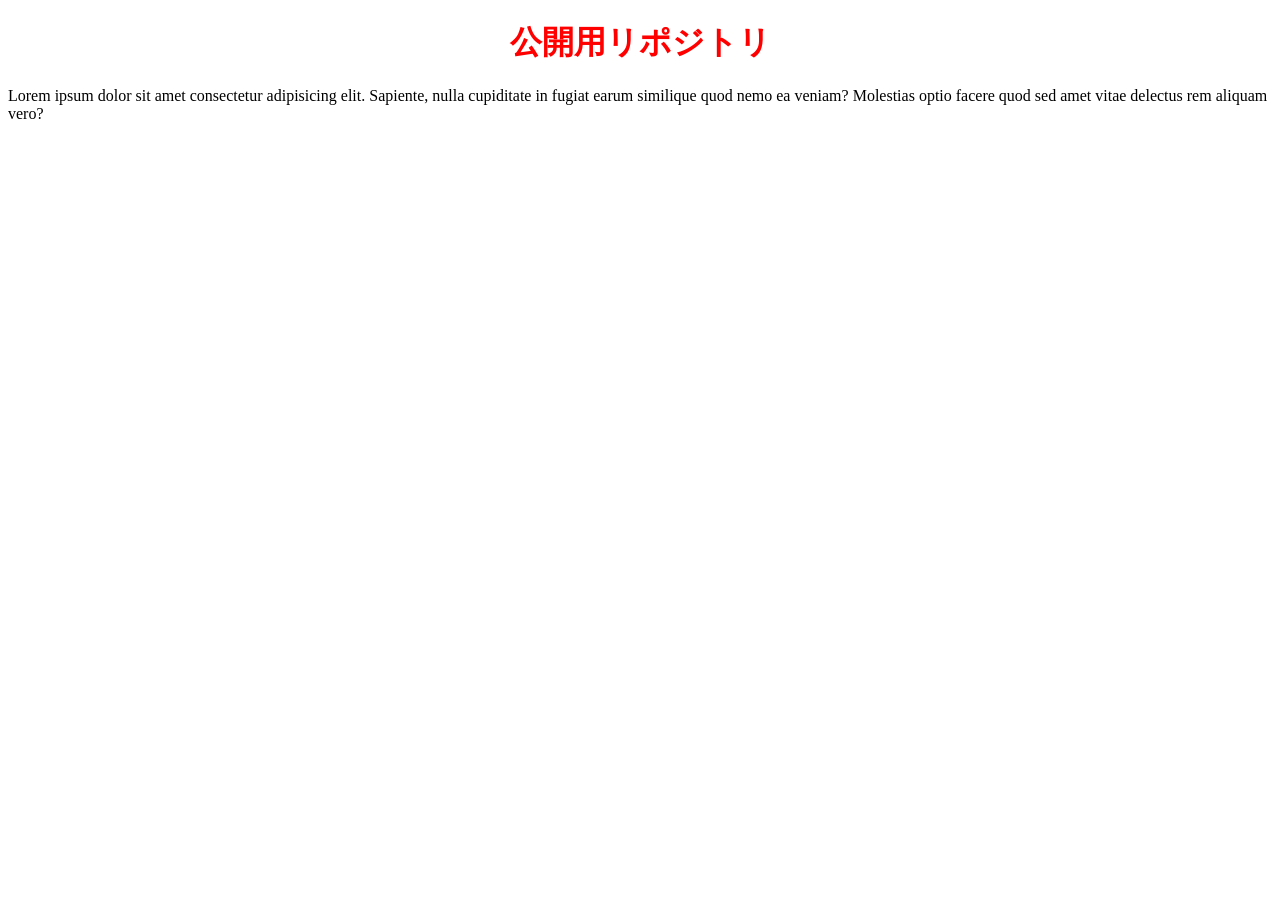
==== index.html @ 6b219584 "aaa" ====
<!DOCTYPE html>
<html lang="ja">
<head>
    <meta charset="UTF-8">
    <meta name="viewport" content="width=device-width, initial-scale=1.0">
    <title>公開用リポジトリ</title>
    <link rel="stylesheet" href="css/style.css">
</head>
<body>
    <h1>公開用リポジトリ</h1>
    <p>Lorem ipsum dolor sit amet consectetur adipisicing elit. Sapiente, nulla cupiditate in fugiat earum similique quod nemo ea veniam? Molestias optio facere quod sed amet vitae delectus rem aliquam vero?</p>
    
</body>
</html>
---- css/style.css ----
h1{
    text-align: center;
    color: red;
}
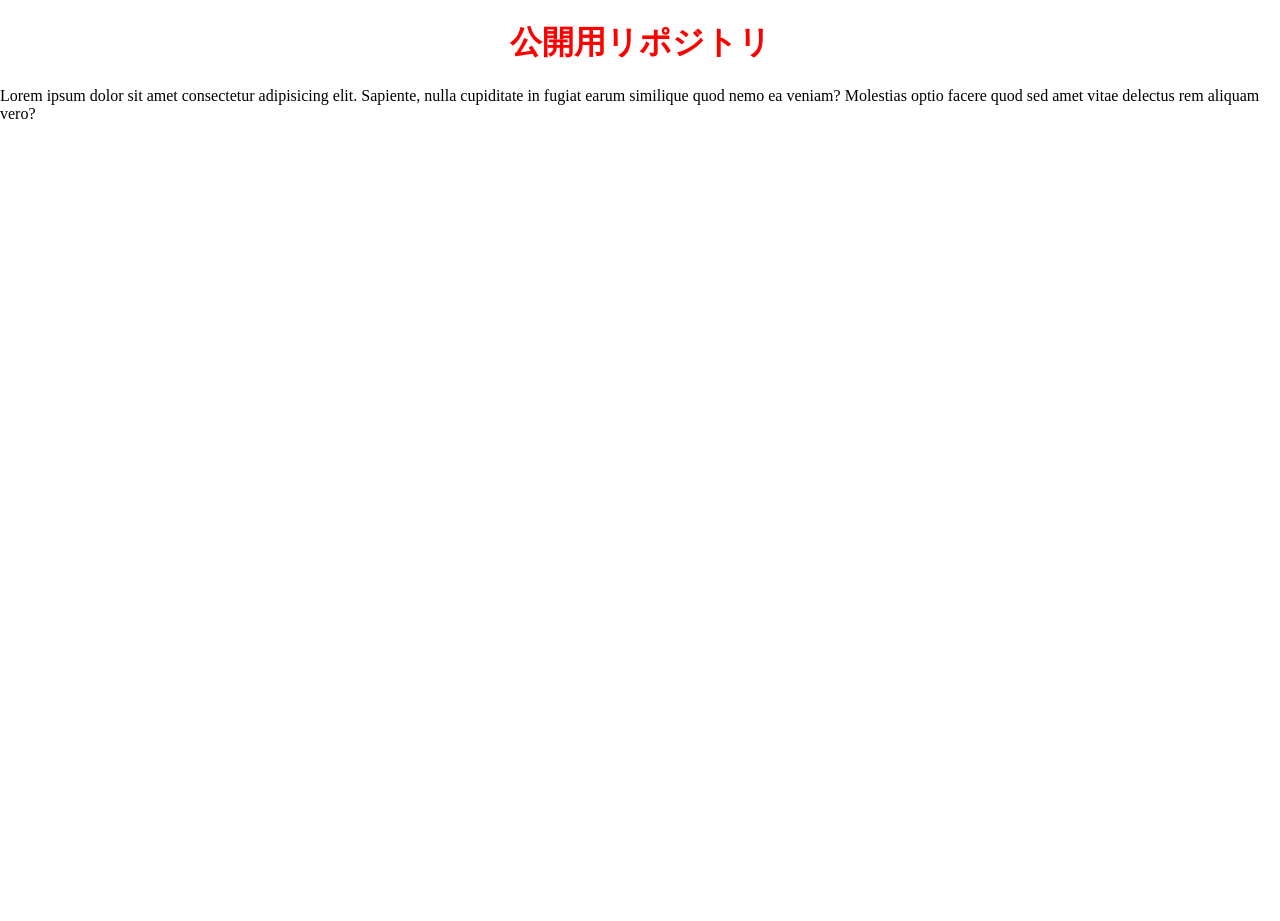
==== commit abbdb102: "bbb" ====
--- a/index.html
+++ b/index.html
@@ -9,6 +9,65 @@
 <body>
     <h1>公開用リポジトリ</h1>
     <p>Lorem ipsum dolor sit amet consectetur adipisicing elit. Sapiente, nulla cupiditate in fugiat earum similique quod nemo ea veniam? Molestias optio facere quod sed amet vitae delectus rem aliquam vero?</p>
-    
+   
+    <div class="particle-layer" aria-hidden="true"></div>
+<script>
+
+const particleLayer = document.querySelector('.particle-layer');
+const colors = [
+  'var(--particle-wine)',
+  'var(--particle-green)',
+  'var(--particle-ivory)',
+];
+const maxParticles = 70;
+let lastParticleTime = 0;
+
+function createParticle(x, y) {
+  if (particleLayer.childElementCount >= maxParticles) {
+    particleLayer.firstElementChild?.remove();
+  }
+
+  const particle = document.createElement('span');
+  const size = 10 + Math.random() * 38;
+  const angle = Math.random() * Math.PI * 2;
+  const distance = 35 + Math.random() * 115;
+  const duration = 1800 + Math.random() * 1400;
+  const color = colors[Math.floor(Math.random() * colors.length)];
+
+  particle.className = 'particle';
+  particle.style.width = `${size}px`;
+  particle.style.height = `${size}px`;
+  particle.style.backgroundColor = `color-mix(in srgb, ${color} ${Math.round((0.55 + Math.random() * 0.3) * 100)}%, transparent)`;
+  particle.style.left = `${x - size / 2}px`;
+  particle.style.top = `${y - size / 2}px`;
+  particleLayer.append(particle);
+
+  const driftX = Math.cos(angle) * distance;
+  const driftY = Math.sin(angle) * distance;
+  const animation = particle.animate(
+    [
+      { transform: 'translate(0, 0) scale(1)', opacity: 0.9 },
+      { transform: `translate(${driftX}px, ${driftY}px) scale(0.15)`, opacity: 0 },
+    ],
+    { duration, easing: 'cubic-bezier(0.16, 1, 0.3, 1)', fill: 'forwards' },
+  );
+
+  animation.onfinish = () => particle.remove();
+}
+
+if (!window.matchMedia('(prefers-reduced-motion: reduce)').matches) {
+  document.addEventListener('pointermove', (event) => {
+    const now = performance.now();
+    if (now - lastParticleTime < 18) return;
+
+    lastParticleTime = now;
+    createParticle(event.clientX, event.clientY);
+  });
+}
+
+
+</script>
+
+
 </body>
 </html>
--- a/css/style.css
+++ b/css/style.css
@@ -1,4 +1,39 @@
 h1{
     text-align: center;
     color: red;
-}+}
+
+:root {
+  --particle-wine: #eb3182;
+  --particle-green: #0f51b3;
+  --particle-ivory: #a00fd1;
+}
+
+body {
+  min-height: 100vh;
+  margin: 0;
+  overflow: hidden;
+}
+
+.particle-layer {
+  position: fixed;
+  inset: 0;
+  overflow: hidden;
+  pointer-events: none;
+  z-index: 9999;
+}
+
+.particle {
+  position: absolute;
+  left: 0;
+  top: 0;
+  border-radius: 50%;
+  pointer-events: none;
+  will-change: transform, opacity;
+}
+/* ユーザーがアニメーションを減らす設定にしている場合、パーティクルを表示しない */
+@media (prefers-reduced-motion: reduce) {
+  .particle-layer {
+    display: none;
+  }
+}
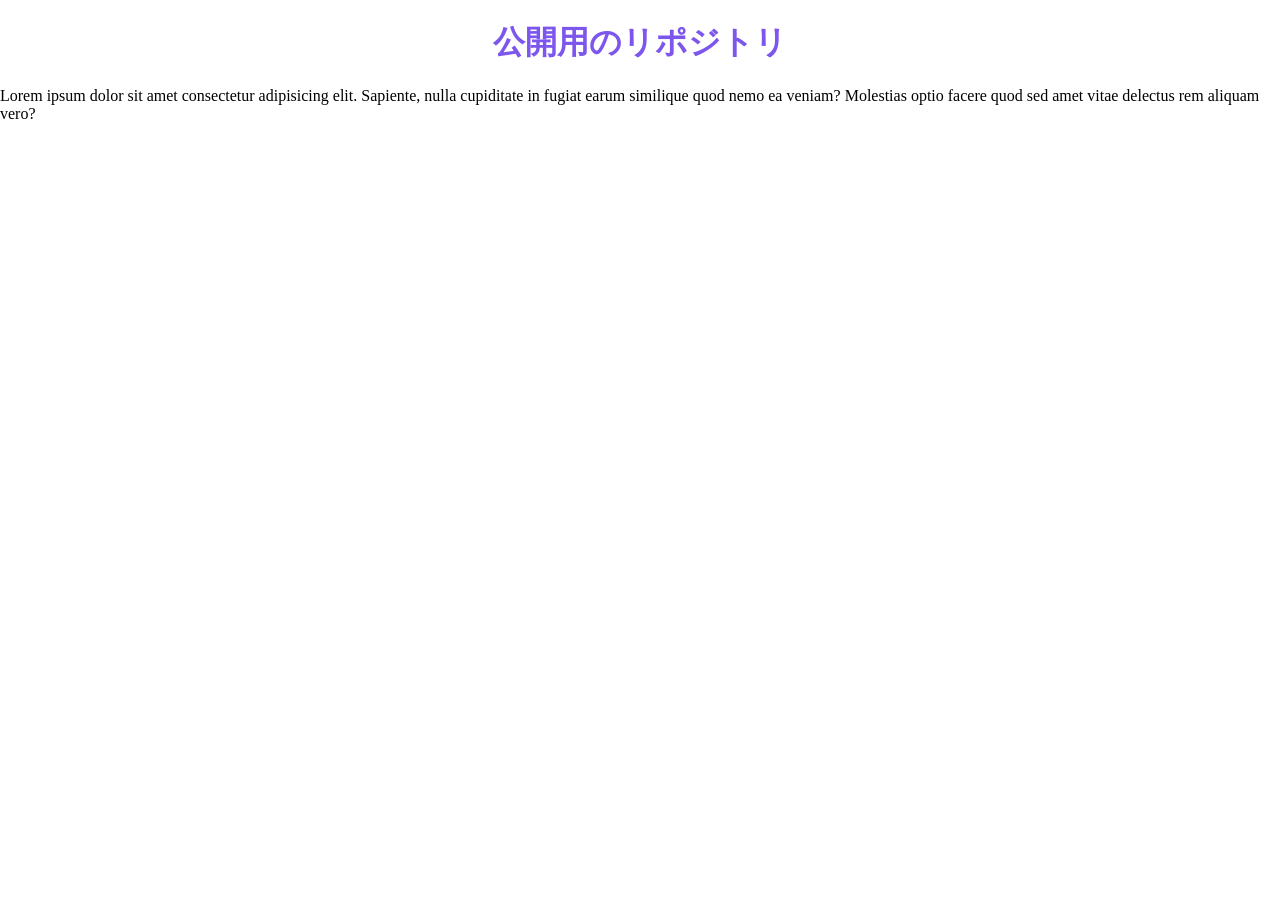
==== commit 0557bc0d: "Update HTML structure and title for repository" ====
--- a/index.html
+++ b/index.html
@@ -3,11 +3,11 @@
 <head>
     <meta charset="UTF-8">
     <meta name="viewport" content="width=device-width, initial-scale=1.0">
-    <title>公開用リポジトリ</title>
+    <title>公開用のリポジトリ</title>
     <link rel="stylesheet" href="css/style.css">
 </head>
 <body>
-    <h1>公開用リポジトリ</h1>
+    <h1>公開用のリポジトリ</h1>
     <p>Lorem ipsum dolor sit amet consectetur adipisicing elit. Sapiente, nulla cupiditate in fugiat earum similique quod nemo ea veniam? Molestias optio facere quod sed amet vitae delectus rem aliquam vero?</p>
    
     <div class="particle-layer" aria-hidden="true"></div>
@@ -70,4 +70,4 @@
 
 
 </body>
-</html>+</html>
--- a/css/style.css
+++ b/css/style.css
@@ -1,6 +1,6 @@
 h1{
     text-align: center;
-    color: red;
+    color: rgb(124, 86, 237);
 }
 
 :root {
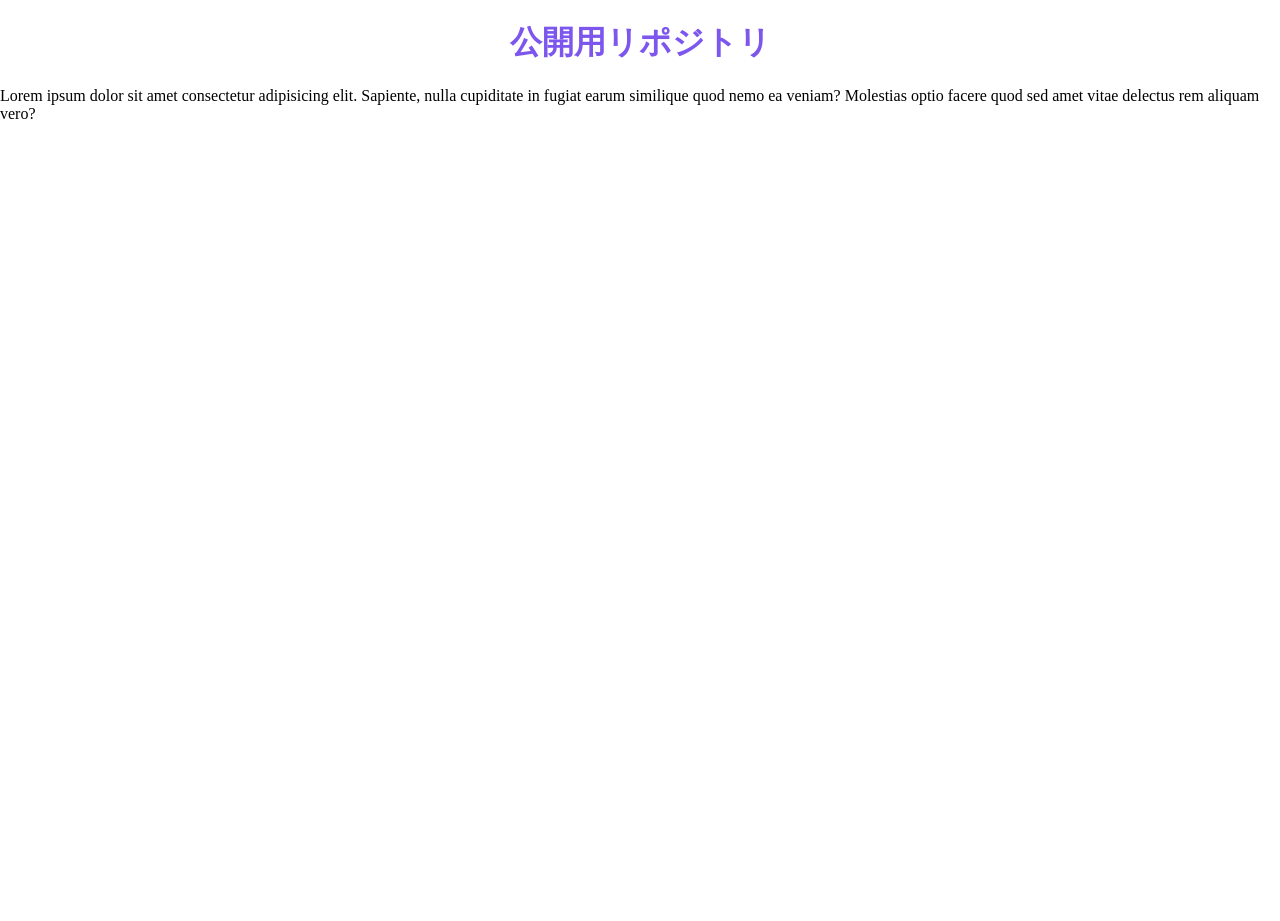
==== commit 3a14aee0: "ddd" ====
--- a/index.html
+++ b/index.html
@@ -3,11 +3,11 @@
 <head>
     <meta charset="UTF-8">
     <meta name="viewport" content="width=device-width, initial-scale=1.0">
-    <title>公開用のリポジトリ</title>
+    <title>公開用リポジトリ</title>
     <link rel="stylesheet" href="css/style.css">
 </head>
 <body>
-    <h1>公開用のリポジトリ</h1>
+    <h1>公開用リポジトリ</h1>
     <p>Lorem ipsum dolor sit amet consectetur adipisicing elit. Sapiente, nulla cupiditate in fugiat earum similique quod nemo ea veniam? Molestias optio facere quod sed amet vitae delectus rem aliquam vero?</p>
    
     <div class="particle-layer" aria-hidden="true"></div>
